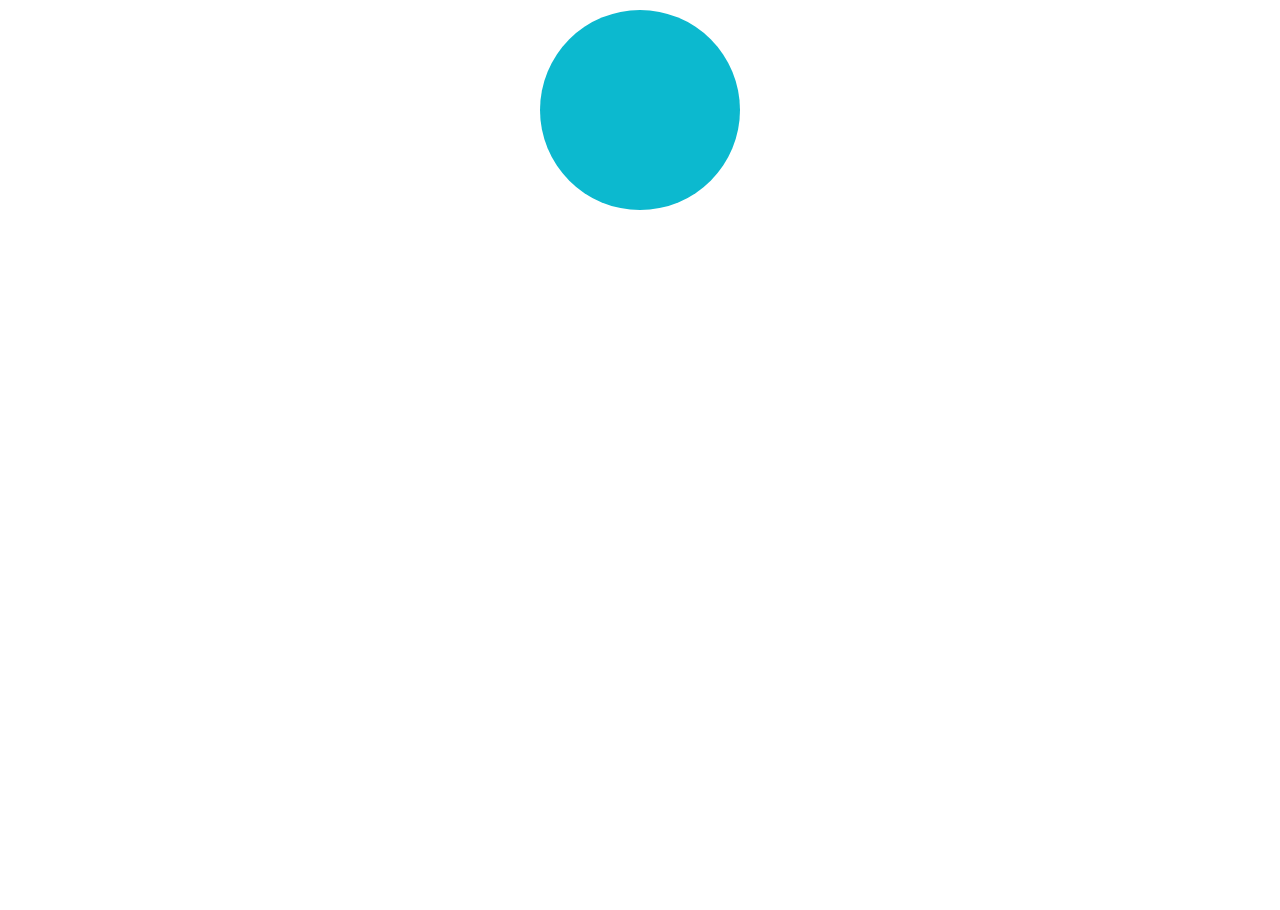
==== drop-animation/index.html @ 7a1a8396 "drop animation added" ====
<!DOCTYPE html>
<html lang="en">
<head>
	<meta charset="UTF-8">
	<meta name="viewport" content="width=device-width, initial-scale=1.0">
	<title>Document</title>
	<link rel="stylesheet" href="index.css">
</head>
<body>
	<div class="container">
		<div id="drop" class="drop"></div>
	</div>
	<div id="shadow" class="shadow"></div>
	<div id="reveal" class="reveal"></div>

	<script src="index.js"></script>
</body>
</html>
---- drop-animation/index.css ----
html, body {
	margin: 0;
	padding: 0;
}

.container {
	height: 400px;
	width: 100%;
	/* background: rgb(216, 216, 65); */
}

.drop {
	background: #0cb9cf;
	width: 200px;
	height: 200px;
	margin: 10px auto;
	clip-path: ellipse(50% 50% at 50% 50%);
	/* animation: 2s drop cubic-bezier(0.55, 0.03, 0.28, 1.01); */
	animation-delay: 1.5s;
	animation-fill-mode: forwards;
}

.dropped{
	transform: translateY(300px);
	clip-path: ellipse(50% 1% at 50% 50%);
	transition: all 2s;
}

.shadow {
	background: rgba(80, 80, 80, 0.12);
	width: 0px;
	height: 0px;
	margin: 0 auto;
	opacity: 0;
	animation-fill-mode: forwards;
}

@keyframes shadow {
	90% {
		width: 170px;
		height: 1px;
		opacity: .8;
		box-shadow: 0px 3px 9px 0px rgb(0, 0, 0);
	}
	100% {
		height: 0px;
	}

}

.reveal {
	width: 100%;
	height: 500px;
	background: radial-gradient(ellipse at top, #0cb8cf69 0%,#ffffff 80%);
	opacity: 0;
}

.revealed {
	opacity: .3;
	transition: all 1.5s 2.5s;
}
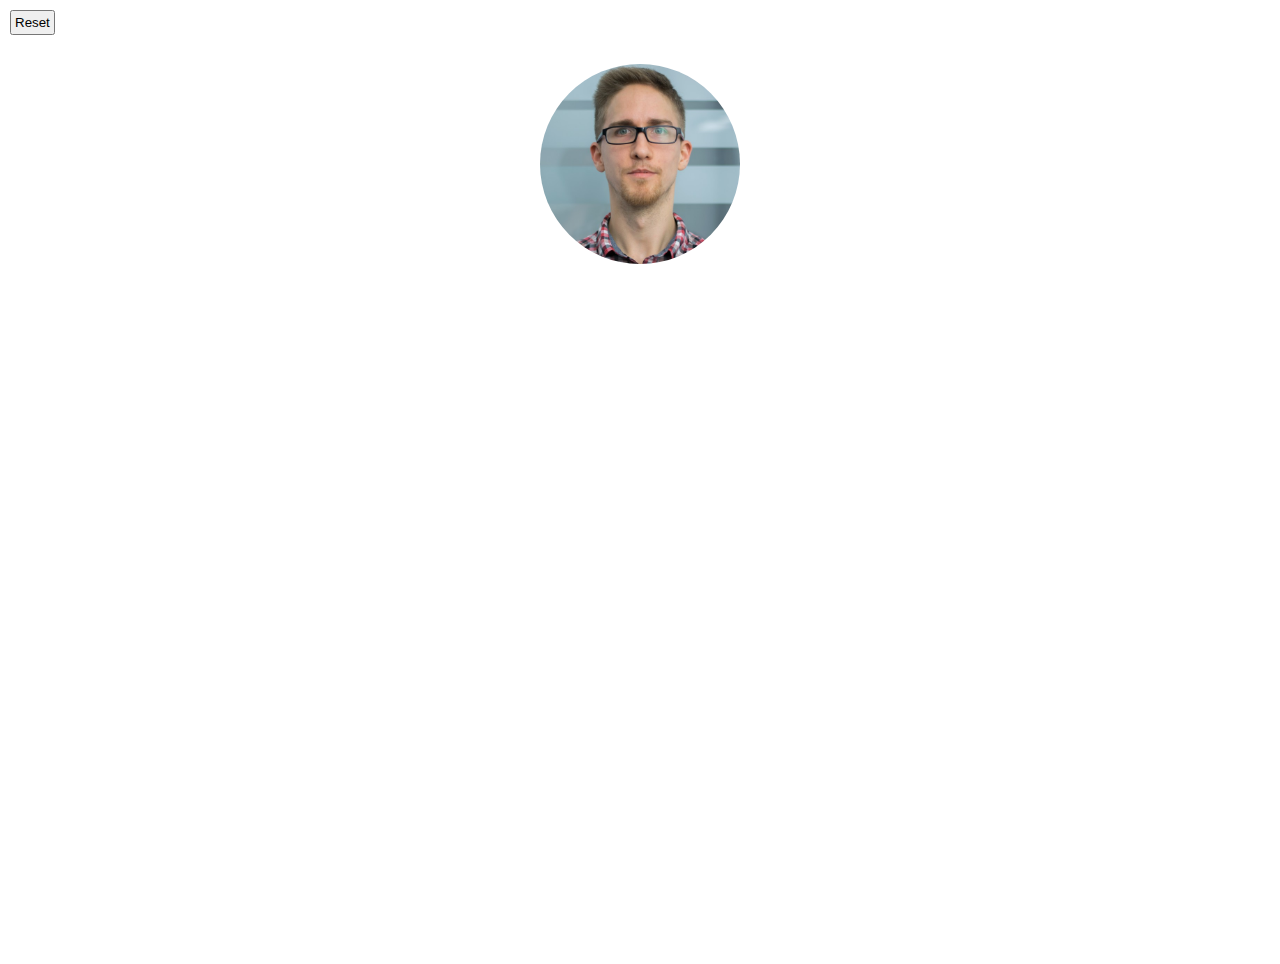
==== commit 3dc2a0a3: "reset button and image added to drop animation" ====
--- a/drop-animation/index.html
+++ b/drop-animation/index.html
@@ -7,8 +7,12 @@
 	<link rel="stylesheet" href="index.css">
 </head>
 <body>
+	<button id="reset">Reset</button>
 	<div class="container">
-		<div id="drop" class="drop"></div>
+		<div id="drop" class="drop">
+			<!-- <p id="content">Click me</p> -->
+			<img src="profile.JPG" alt="" id="content">
+		</div>
 	</div>
 	<div id="shadow" class="shadow"></div>
 	<div id="reveal" class="reveal"></div>
--- a/drop-animation/index.css
+++ b/drop-animation/index.css
@@ -1,30 +1,39 @@
 
-html, body {
+html, body, p {
 	margin: 0;
 	padding: 0;
 }
 
 .container {
-	height: 400px;
+	height: 60vh;
 	width: 100%;
-	/* background: rgb(216, 216, 65); */
+	padding-top: 4em;
 }
 
 .drop {
 	background: #0cb9cf;
 	width: 200px;
 	height: 200px;
-	margin: 10px auto;
+	margin: 0 auto;
 	clip-path: ellipse(50% 50% at 50% 50%);
-	/* animation: 2s drop cubic-bezier(0.55, 0.03, 0.28, 1.01); */
-	animation-delay: 1.5s;
-	animation-fill-mode: forwards;
+
+	cursor: pointer;
+	text-align: center;
+	font-size: 2.5em;
+	font-family: sans-serif;
+	line-height: 4.9em;
 }
 
 .dropped{
-	transform: translateY(300px);
+	transform: translateY(calc(60vh - 100px));
 	clip-path: ellipse(50% 1% at 50% 50%);
-	transition: all 2s;
+	transition: all 1s;
+}
+
+.flipped {
+	transform: rotate3d(1, 0, 0, 90deg);
+	opacity: 0;
+	transition: transform 1s, opacity 0s 1s;
 }
 
 .shadow {
@@ -38,7 +47,7 @@
 
 @keyframes shadow {
 	90% {
-		width: 170px;
+		width: 190px;
 		height: 1px;
 		opacity: .8;
 		box-shadow: 0px 3px 9px 0px rgb(0, 0, 0);
@@ -46,18 +55,28 @@
 	100% {
 		height: 0px;
 	}
-
 }
 
 .reveal {
 	width: 100%;
-	height: 500px;
-	background: radial-gradient(ellipse at top, #0cb8cf69 0%,#ffffff 80%);
+	height: 40vh;
+	background: radial-gradient(ellipse at top, #0caec436 0%,#ffffff 50%);
 	opacity: 0;
 }
 
 .revealed {
-	opacity: .3;
-	transition: all 1.5s 2.5s;
+	opacity: 1;
+	transition: all 1.5s .9s cubic-bezier(0, 0, 0.14, 0.99);
 }
 
+#content {
+	width: 100%;
+}
+
+#reset {
+	position: fixed;
+	top: 10px;
+	left: 10px;
+	padding: 3px;
+}
+
